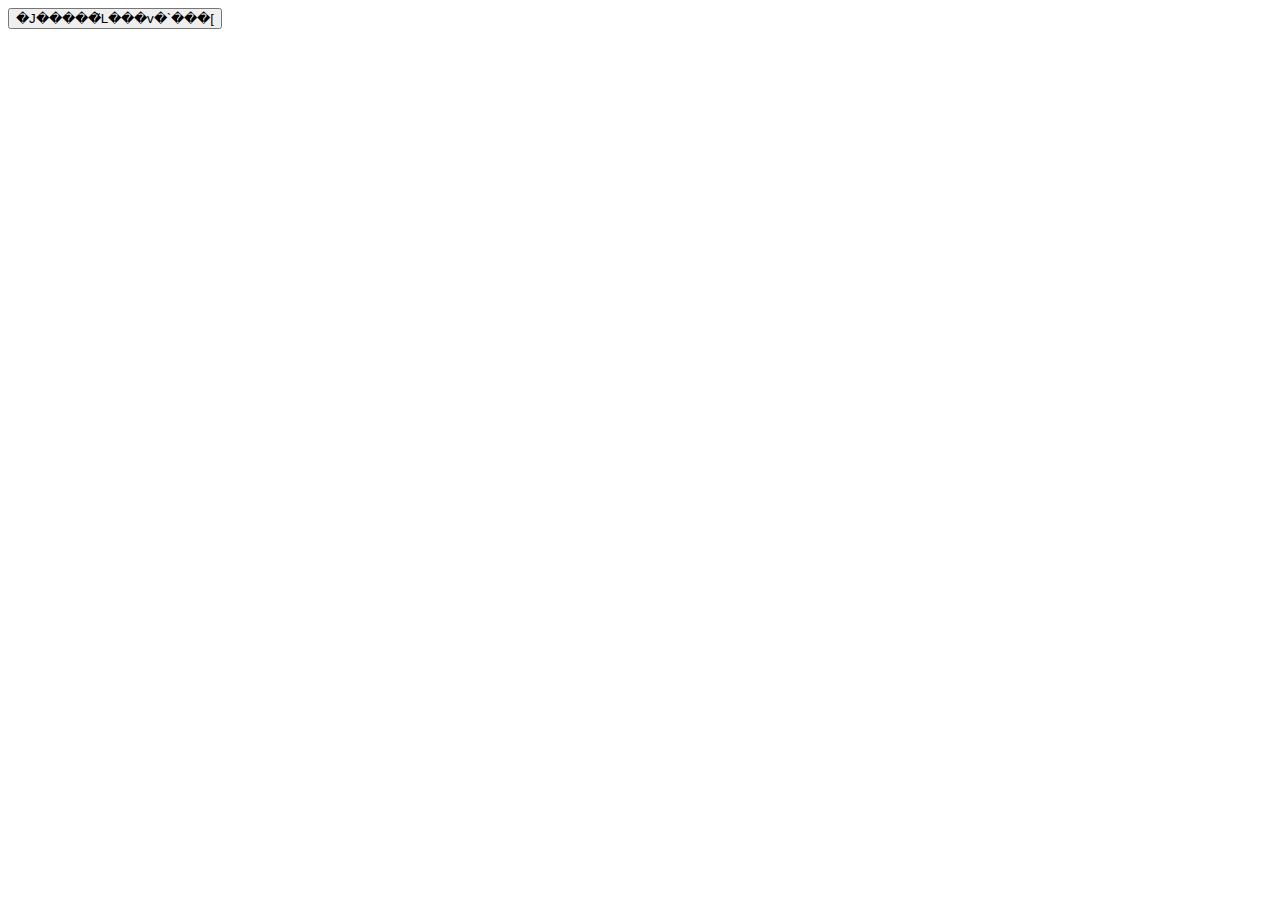
==== rtc/WebContent/index.html @ 5034ff54 "init" ====
<!doctype html>
<html>
<head>
  <title>Self Camera</title>
  <script type="text/javascript" src="//ajax.googleapis.com/ajax/libs/jquery/3.2.1/jquery.min.js"></script>
  <script type="text/javascript" src="//cdn.webrtc.ecl.ntt.com/skyway-latest.js"></script>
  <script type="text/javascript" src="key.js"></script>
  <script type="text/javascript" src="main.js"></script>
</head>
<body>
   <input type="button"  value="�J�����̃L���v�`���[" onClick="capCamera()">
   <br>
   <video id="camera" width="640" height="480" autoplay="1" ></video>
 
</body>
</html>
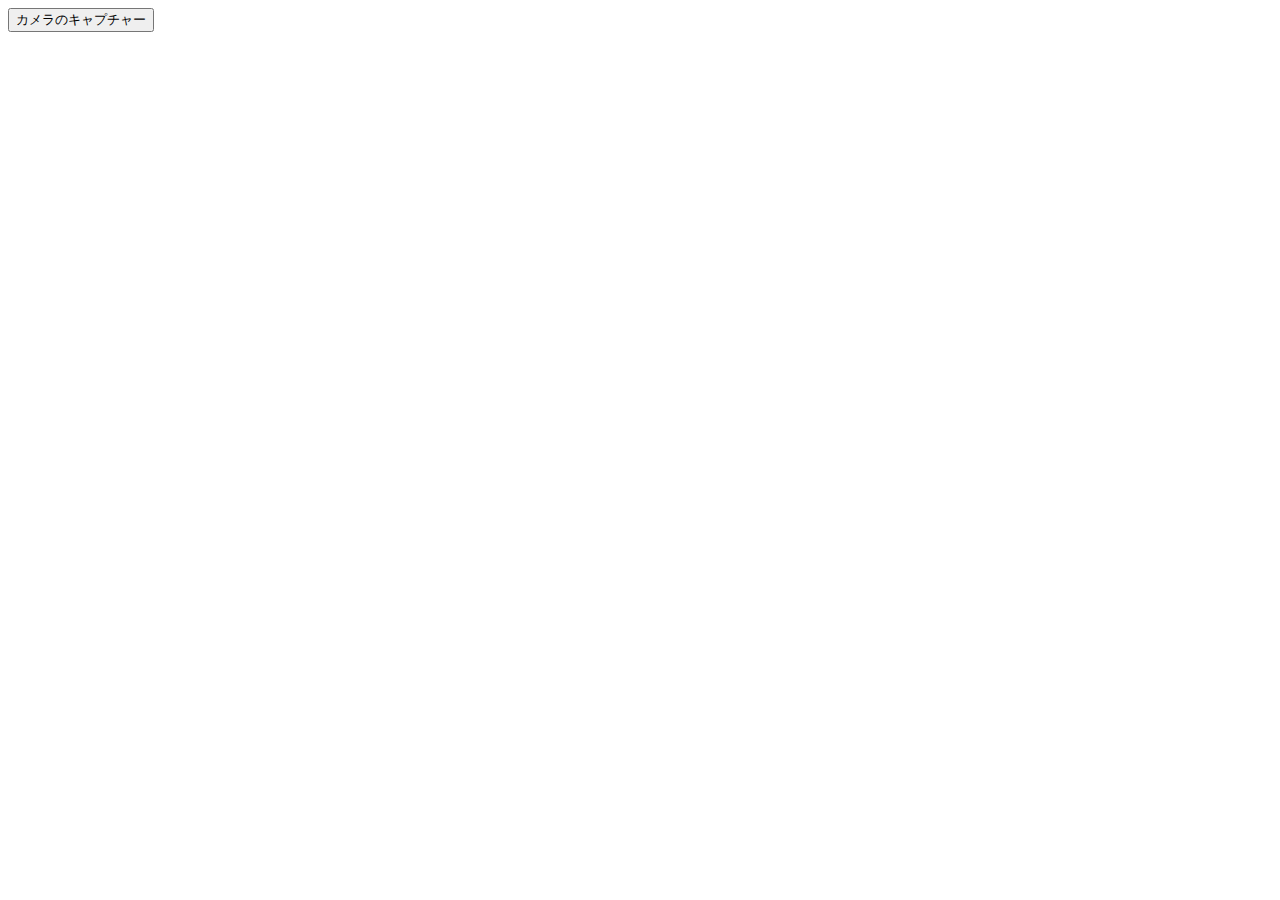
==== commit d83232b7: "init" ====
--- a/rtc/WebContent/index.html
+++ b/rtc/WebContent/index.html
@@ -2,13 +2,15 @@
 <html>
 <head>
   <title>Self Camera</title>
+  <meta http-equiv="Content-Type" content="text/html; charset=utf-8">
+  <meta http-equiv="Content-Language" content="en-us">
   <script type="text/javascript" src="//ajax.googleapis.com/ajax/libs/jquery/3.2.1/jquery.min.js"></script>
   <script type="text/javascript" src="//cdn.webrtc.ecl.ntt.com/skyway-latest.js"></script>
   <script type="text/javascript" src="key.js"></script>
   <script type="text/javascript" src="main.js"></script>
 </head>
 <body>
-   <input type="button"  value="�J�����̃L���v�`���[" onClick="capCamera()">
+   <input type="button"  value="カメラのキャプチャー" onClick="capCamera()">
    <br>
    <video id="camera" width="640" height="480" autoplay="1" ></video>
  
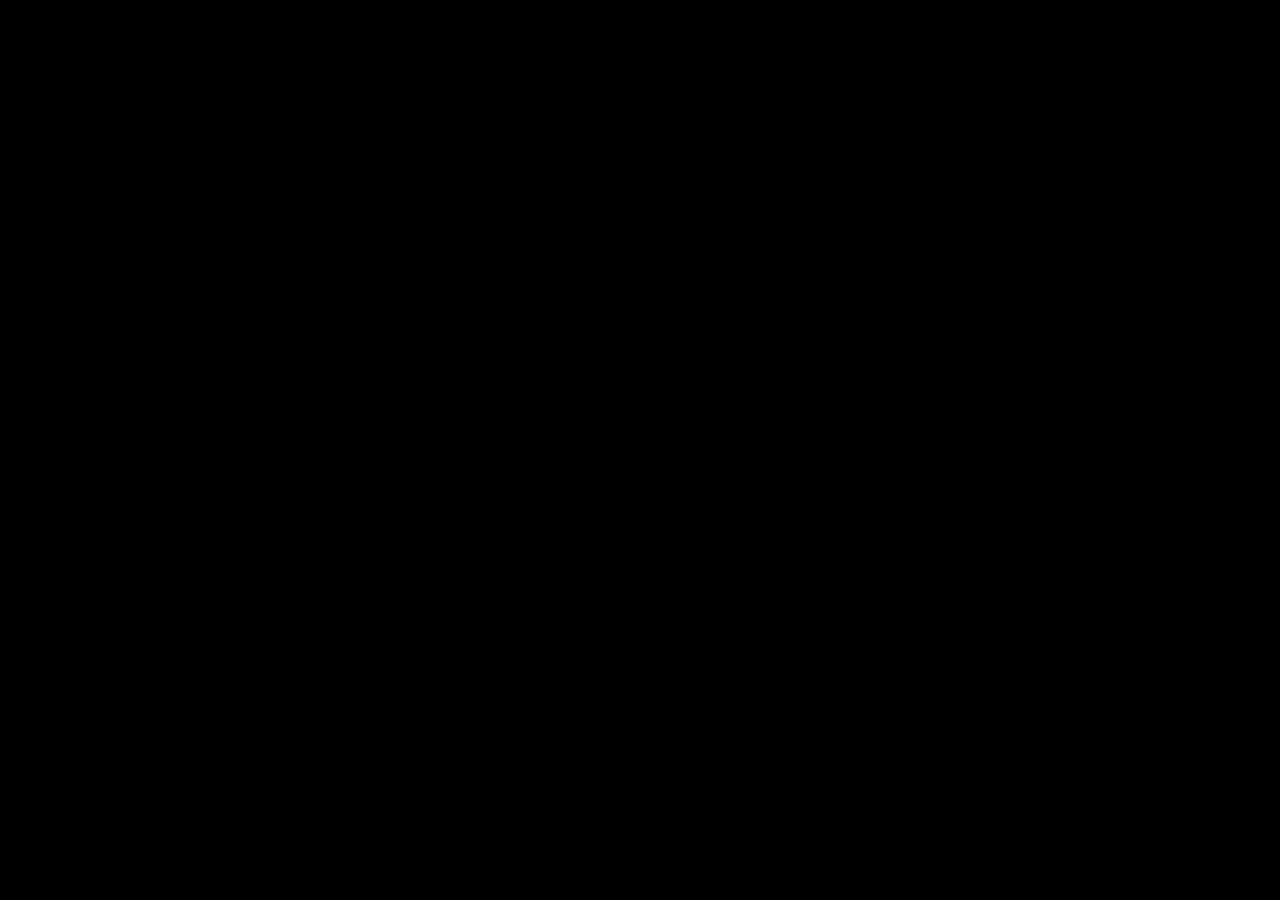
==== commit eed205d7: "init" ====
--- a/rtc/WebContent/index.html
+++ b/rtc/WebContent/index.html
@@ -1,18 +1,17 @@
-<!doctype html>
+<!DOCTYPE html>
 <html>
 <head>
-  <title>Self Camera</title>
-  <meta http-equiv="Content-Type" content="text/html; charset=utf-8">
-  <meta http-equiv="Content-Language" content="en-us">
-  <script type="text/javascript" src="//ajax.googleapis.com/ajax/libs/jquery/3.2.1/jquery.min.js"></script>
-  <script type="text/javascript" src="//cdn.webrtc.ecl.ntt.com/skyway-latest.js"></script>
-  <script type="text/javascript" src="key.js"></script>
-  <script type="text/javascript" src="main.js"></script>
+  <meta charset="UTF-8" />
+  <title>Canvas</title>
+  <meta name="viewport" content="width=device-width, initial-scale=1, minimum-scale=1, maximum-scale=1, user-scalable=no, shrink-to-fit=no" />
+  <link rel="stylesheet" href="index.css" />
+  <meta http-equiv="X-UA-Compatible" content="IE=edge" />
 </head>
 <body>
-   <input type="button"  value="カメラのキャプチャー" onClick="capCamera()">
-   <br>
-   <video id="camera" width="640" height="480" autoplay="1" ></video>
- 
+  <canvas id="canvas"></canvas>
+  <div id="videobox">
+    <video id="video" autoplay playsinline></video>
+  </div>
+  <script src="main.js"></script>
 </body>
 </html>--- a/rtc/WebContent/index.css
+++ b/rtc/WebContent/index.css
@@ -0,0 +1,23 @@
+body {
+  margin: 0;
+  background: #000;
+}
+
+#videobox {
+  position: absolute;
+  top: 10px; left: 10px;
+  transform-origin: left top;
+  transform: scale(.1);
+}
+
+#video {
+  display: block;
+  transform: rotateZ(180deg); /* �Ȃ����V�n���]����̂œV�n���]���Ԃ� */
+}
+
+#canvas {
+  display: block;
+  position: absolute;
+  top: 0; left: 0;
+  width: 100%; height: 100%;
+}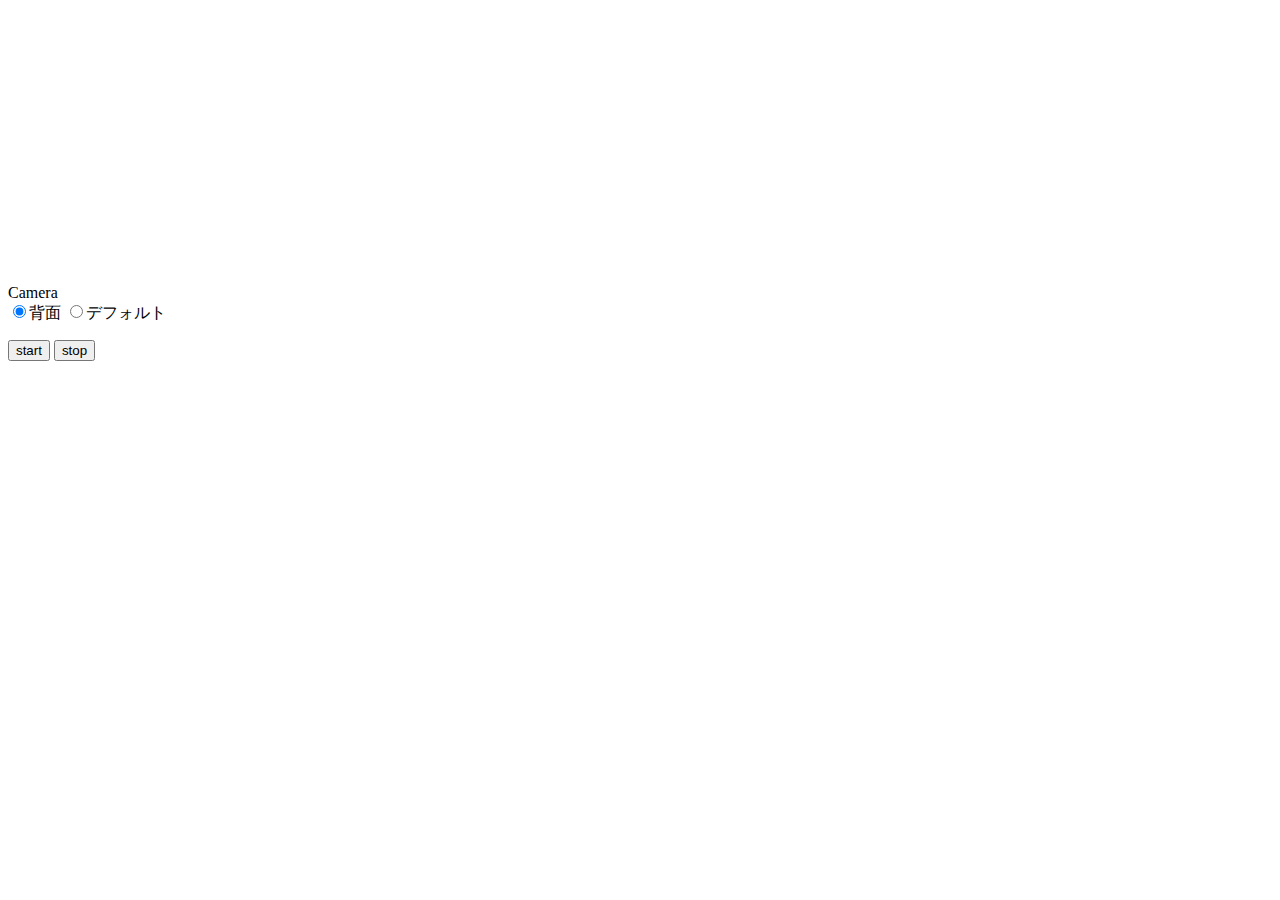
==== commit 455e0a6d: "init" ====
--- a/rtc/WebContent/index.html
+++ b/rtc/WebContent/index.html
@@ -3,15 +3,21 @@
 <head>
   <meta charset="UTF-8" />
   <title>Canvas</title>
-  <meta name="viewport" content="width=device-width, initial-scale=1, minimum-scale=1, maximum-scale=1, user-scalable=no, shrink-to-fit=no" />
-  <link rel="stylesheet" href="index.css" />
-  <meta http-equiv="X-UA-Compatible" content="IE=edge" />
+  <meta name="viewport" content="width=device-width, user-scalable=no,initial-scale=1.0" />
 </head>
 <body>
-  <canvas id="canvas"></canvas>
-  <div id="videobox">
-    <video id="video" autoplay playsinline></video>
-  </div>
+  <video id="video" width="256" height="256" autoplay playsinline></video>
+  <canvas id="disp"></canvas>
+  <p>Camera<br>
+    <input type="radio" name="camtype" value="back" checked>背面
+    <input type="radio" name="camtype" value="default">デフォルト
+  </p>
+  <button onClick="start()">start</button>
+  <button onClick="stop()">stop</button>
+
+  <script src="ccv.js"></script>
+  <script src="face.js"></script>
   <script src="main.js"></script>
+
 </body>
 </html>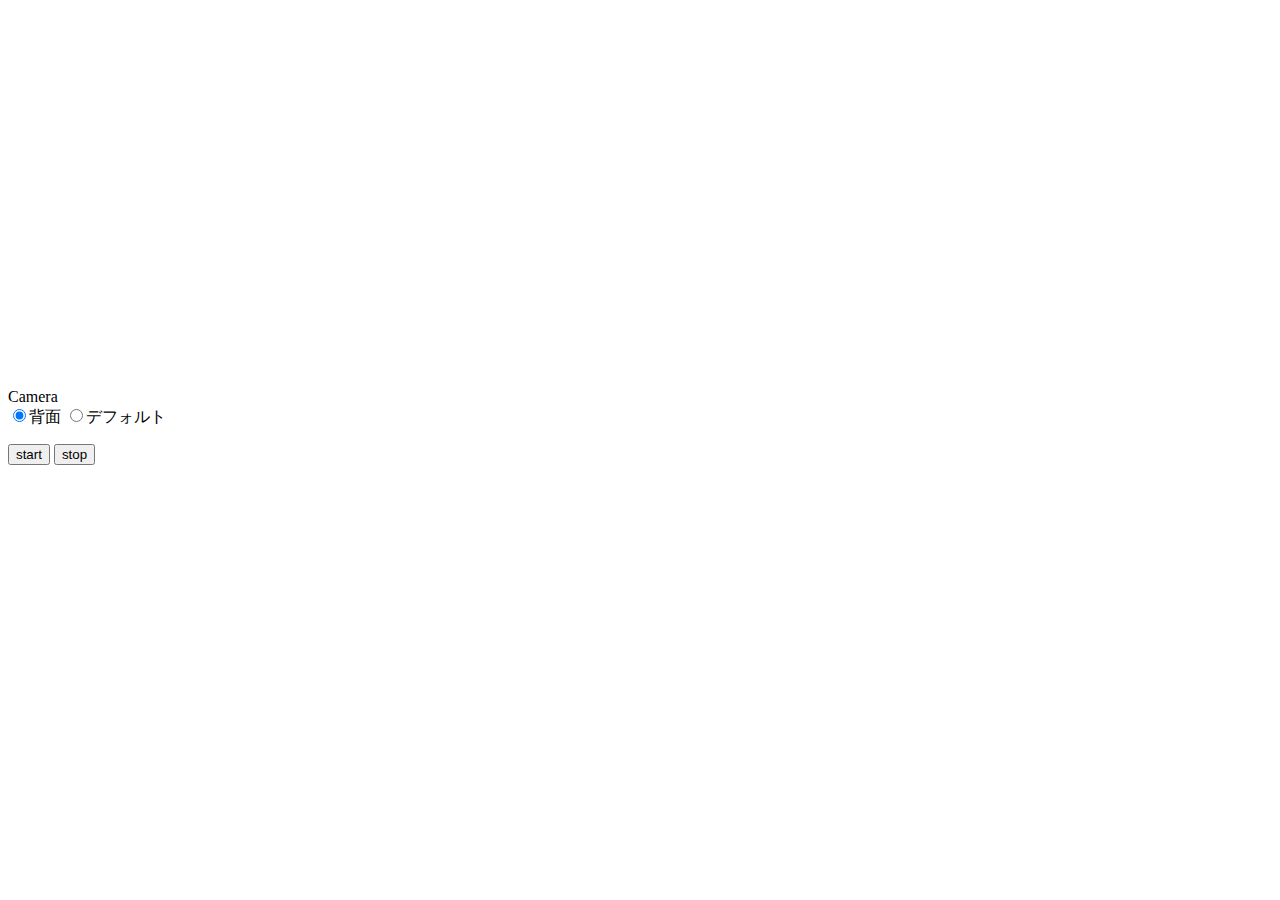
==== commit f37348a3: "init" ====
--- a/rtc/WebContent/index.html
+++ b/rtc/WebContent/index.html
@@ -6,7 +6,7 @@
   <meta name="viewport" content="width=device-width, user-scalable=no,initial-scale=1.0" />
 </head>
 <body>
-  <video id="video" width="256" height="256" autoplay playsinline></video>
+  <video id="video" width="360px" height="360px" autoplay playsinline></video>
   <canvas id="disp"></canvas>
   <p>Camera<br>
     <input type="radio" name="camtype" value="back" checked>背面
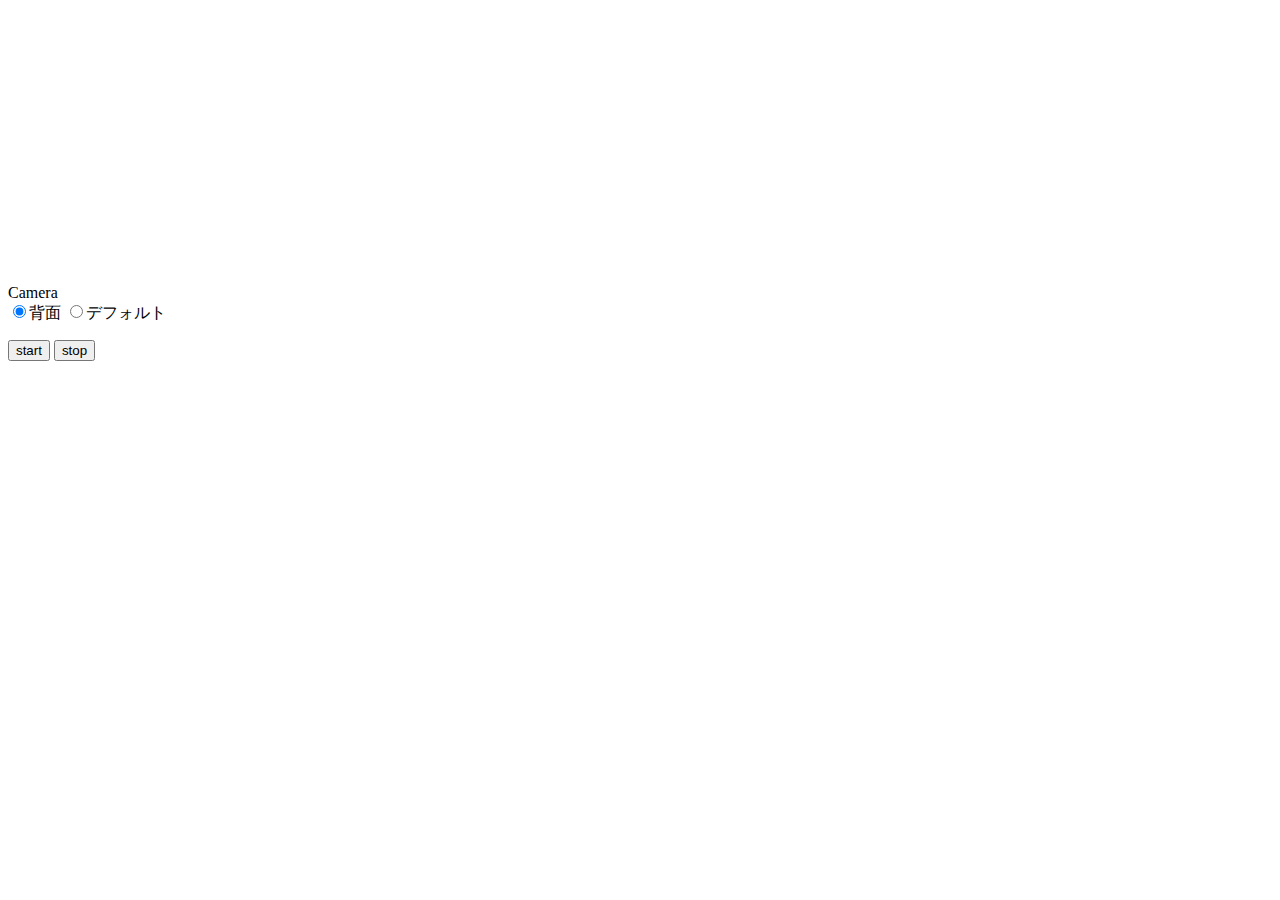
==== commit 0f38f4ef: "init" ====
--- a/rtc/WebContent/index.html
+++ b/rtc/WebContent/index.html
@@ -6,8 +6,8 @@
   <meta name="viewport" content="width=device-width, user-scalable=no,initial-scale=1.0" />
 </head>
 <body>
-  <video id="video" width="360px" height="360px" autoplay playsinline></video>
-  <canvas id="disp"></canvas>
+  <video id="video" width="200px" height="200px" autoplay playsinline></video>
+  <canvas id="disp" width="200px" height="200px"></canvas>
   <p>Camera<br>
     <input type="radio" name="camtype" value="back" checked>背面
     <input type="radio" name="camtype" value="default">デフォルト
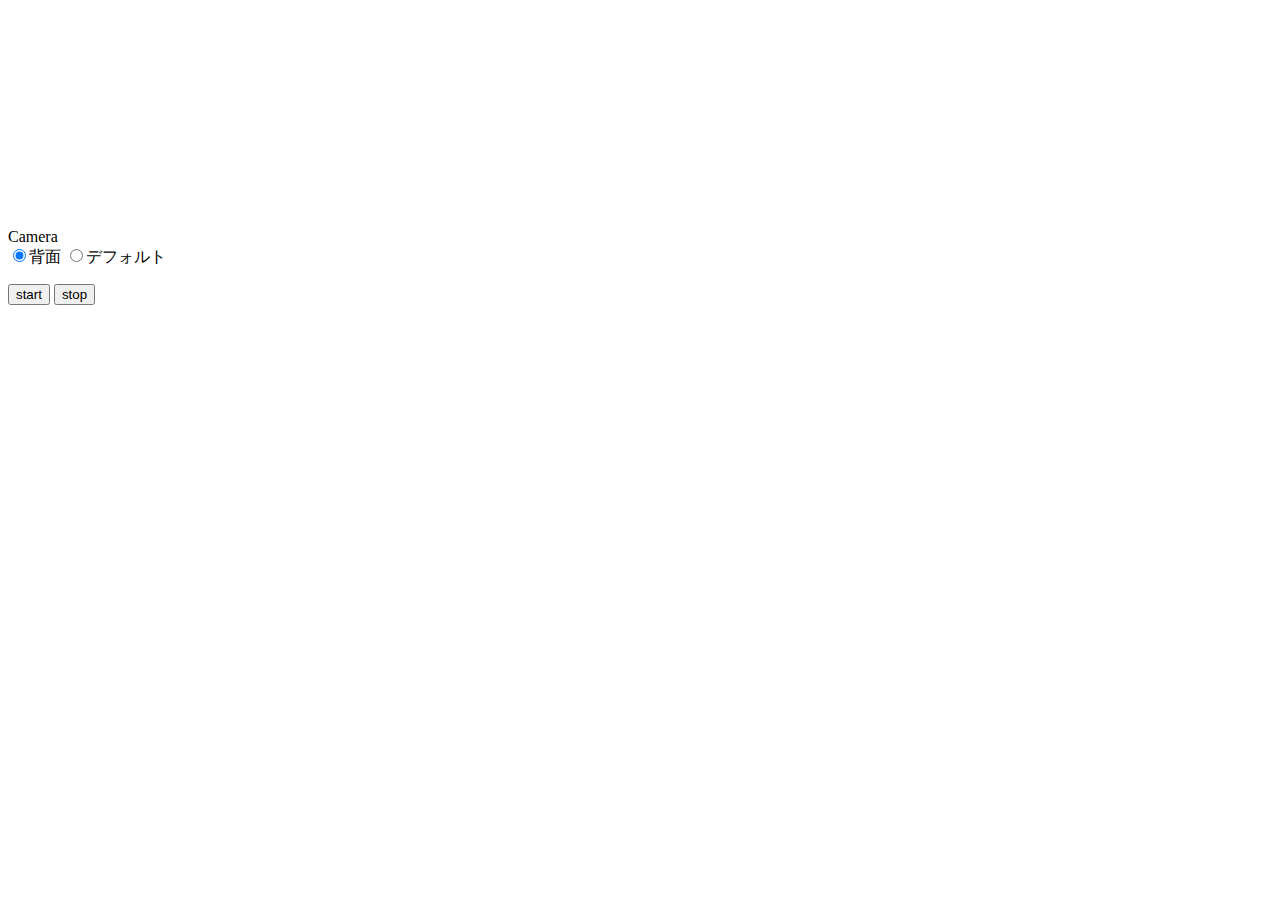
==== commit 3437790a: "init" ====
--- a/rtc/WebContent/index.html
+++ b/rtc/WebContent/index.html
@@ -7,7 +7,7 @@
 </head>
 <body>
   <video id="video" width="200px" height="200px" autoplay playsinline></video>
-  <canvas id="disp" width="200px" height="200px"></canvas>
+  <canvas id="disp"></canvas>
   <p>Camera<br>
     <input type="radio" name="camtype" value="back" checked>背面
     <input type="radio" name="camtype" value="default">デフォルト
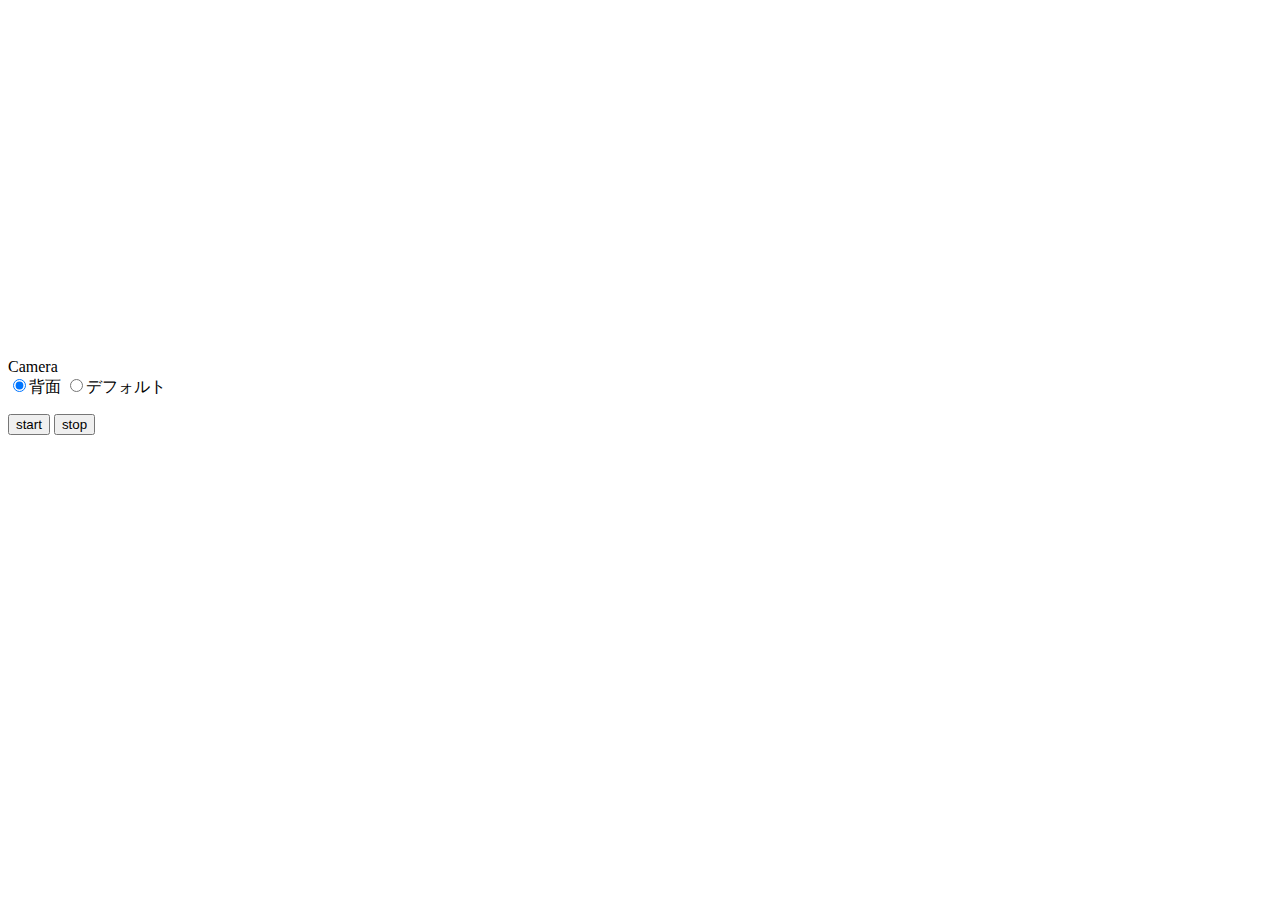
==== commit 17108dd6: "init" ====
--- a/rtc/WebContent/index.html
+++ b/rtc/WebContent/index.html
@@ -6,7 +6,7 @@
   <meta name="viewport" content="width=device-width, user-scalable=no,initial-scale=1.0" />
 </head>
 <body>
-  <video id="video" width="200px" height="200px" autoplay playsinline></video>
+  <!-- <video id="video" width="200px" height="200px" autoplay playsinline></video> -->
   <canvas id="disp"></canvas>
   <p>Camera<br>
     <input type="radio" name="camtype" value="back" checked>背面
